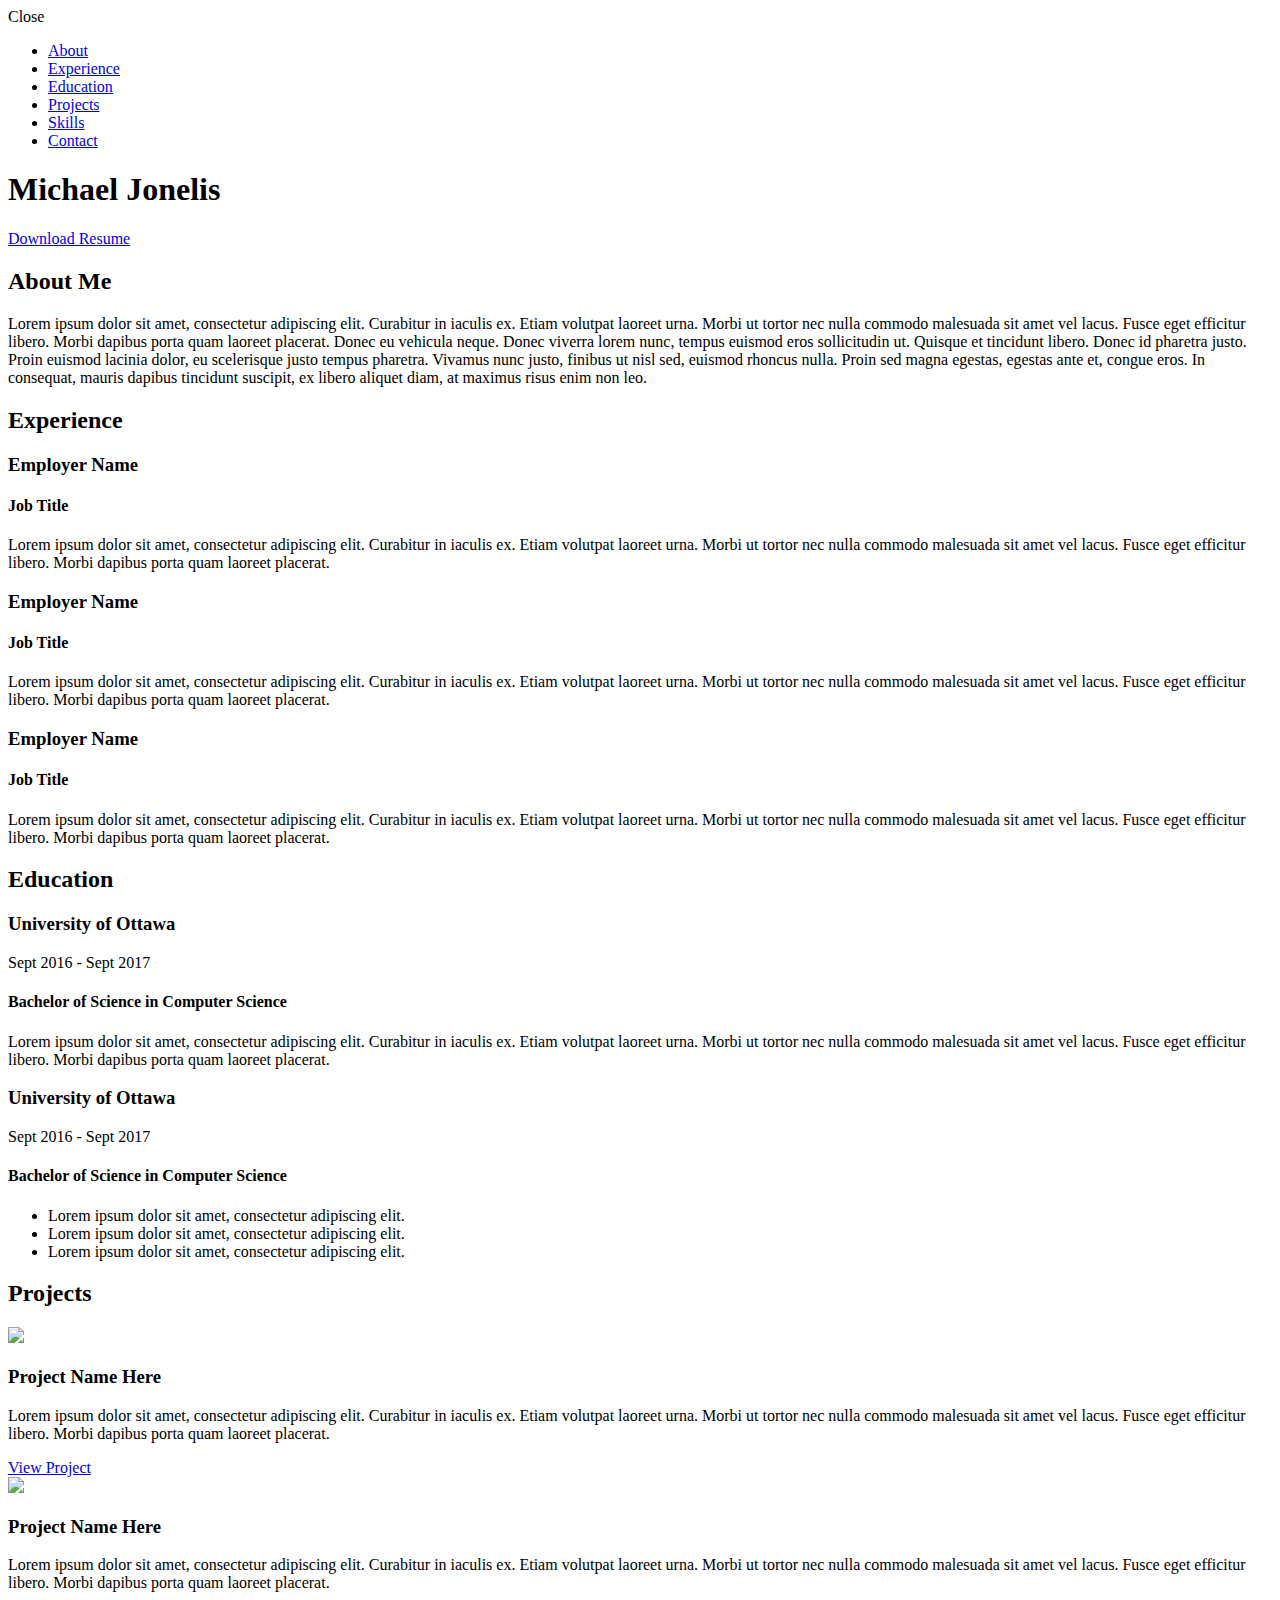
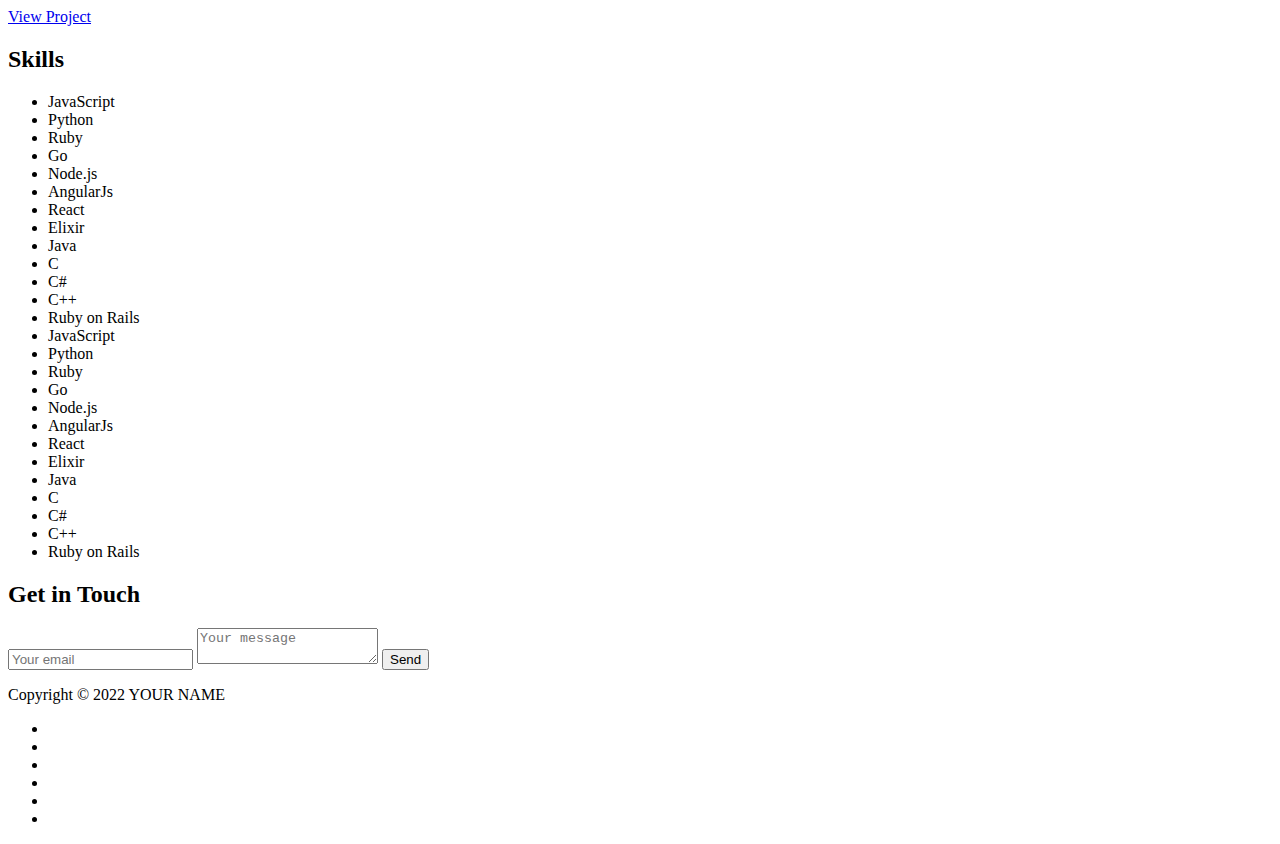
==== index.html @ 57507a80 "Update index.html" ====
<!DOCTYPE html>
<html class="no-js" lang="en">

<head>
    <meta charset="utf-8">
    <meta http-equiv="X-UA-Compatible" content="IE=edge">
    <meta name="viewport" content="width=device-width, initial-scale=1">
    <title>My Portfolio</title>
	<link rel="shortcut icon" href="favicon.ico" type="image/x-icon">
	<link rel="icon" href="favicon.ico" type="image/x-icon">
    <link href="https://fonts.googleapis.com/css?family=Lato:300,400,700,900" rel="stylesheet">
    <link rel="stylesheet" href="libs/font-awesome/css/font-awesome.min.css">
    <link href="css/bootstrap.min.css" rel="stylesheet">
    <link href="css/styles.css" rel="stylesheet">
</head>

<body>
    <div id="mobile-menu-open" class="shadow-large">
        <i class="fa fa-bars" aria-hidden="true"></i>
    </div>
    <!-- End #mobile-menu-toggle -->
    <header>
        <div id="mobile-menu-close">
            <span>Close</span> <i class="fa fa-times" aria-hidden="true"></i>
        </div>
        <ul id="menu" class="shadow">
            <li>
                <a href="#about">About</a>
            </li>
            <li>
                <a href="#experience">Experience</a>
            </li>
            <li>
                <a href="#education">Education</a>
            </li>
            <li>
                <a href="#projects">Projects</a>
            </li>
            <li>
                <a href="#skills">Skills</a>
            </li>
            <li>
                <a href="#contact">Contact</a>
            </li>
        </ul>
    </header>
    <!-- End header -->

    <div id="lead">
        <div id="lead-content">
            <h1>Michael Jonelis</h1>
            <h2></h2>
            <a href="#" class="btn-rounded-white">Download Resume</a>
        </div>
        <!-- End #lead-content -->

        <div id="lead-overlay"></div>

        <div id="lead-down">
            <span>
                <i class="fa fa-chevron-down" aria-hidden="true"></i>
            </span>
        </div>
        <!-- End #lead-down -->
    </div>
    <!-- End #lead -->

    <div id="about">
        <div class="container">
            <div class="row">
                <div class="col-md-4">
                    <h2 class="heading">About Me</h2>
                </div>
                <div class="col-md-8">
                    <p>
                        Lorem ipsum dolor sit amet, consectetur adipiscing elit. Curabitur in iaculis ex. Etiam volutpat laoreet urna. Morbi ut tortor nec nulla commodo malesuada sit amet vel lacus. Fusce eget efficitur libero. Morbi dapibus porta quam laoreet placerat. Donec
                        eu vehicula neque. Donec viverra lorem nunc, tempus euismod eros sollicitudin ut. Quisque et tincidunt libero. Donec id pharetra justo. Proin euismod lacinia dolor, eu scelerisque justo tempus pharetra. Vivamus nunc justo, finibus
                        ut nisl sed, euismod rhoncus nulla. Proin sed magna egestas, egestas ante et, congue eros. In consequat, mauris dapibus tincidunt suscipit, ex libero aliquet diam, at maximus risus enim non leo.
                    </p>
                </div>
            </div>
        </div>
    </div>
    <!-- End #about -->

    <div id="experience" class="background-alt">
        <h2 class="heading">Experience</h2>
        <div id="experience-timeline">
            <div data-date="September 2015 – September 2016">
                <h3>Employer Name</h3>
                <h4>Job Title</h4>
                <p>
                    Lorem ipsum dolor sit amet, consectetur adipiscing elit. Curabitur in iaculis ex. Etiam volutpat laoreet urna. Morbi ut tortor nec nulla commodo malesuada sit amet vel lacus. Fusce eget efficitur libero. Morbi dapibus porta quam laoreet placerat.
                </p>
            </div>

            <div data-date="September 2015 – September 2016">
                <h3>Employer Name</h3>
                <h4>Job Title</h4>
                <p>
                    Lorem ipsum dolor sit amet, consectetur adipiscing elit. Curabitur in iaculis ex. Etiam volutpat laoreet urna. Morbi ut tortor nec nulla commodo malesuada sit amet vel lacus. Fusce eget efficitur libero. Morbi dapibus porta quam laoreet placerat.
                </p>
            </div>

            <div data-date="September 2015 – September 2016">
                <h3>Employer Name</h3>
                <h4>Job Title</h4>
                <p>
                    Lorem ipsum dolor sit amet, consectetur adipiscing elit. Curabitur in iaculis ex. Etiam volutpat laoreet urna. Morbi ut tortor nec nulla commodo malesuada sit amet vel lacus. Fusce eget efficitur libero. Morbi dapibus porta quam laoreet placerat.
                </p>
            </div>
        </div>
    </div>
    <!-- End #experience -->

    <div id="education">
        <h2 class="heading">Education</h2>
        <div class="education-block">
            <h3>University of Ottawa</h3>
            <span class="education-date">Sept 2016 - Sept 2017</span>
            <h4>Bachelor of Science in Computer Science</h4>
            <p>
                Lorem ipsum dolor sit amet, consectetur adipiscing elit. Curabitur in iaculis ex. Etiam volutpat laoreet urna. Morbi ut tortor nec nulla commodo malesuada sit amet vel lacus. Fusce eget efficitur libero. Morbi dapibus porta quam laoreet placerat.
            </p>
        </div>
        <!-- End .education-block -->

        <div class="education-block">
            <h3>University of Ottawa</h3>
            <span class="education-date">Sept 2016 - Sept 2017</span>
            <h4>Bachelor of Science in Computer Science</h4>
            <ul>
                <li>
                    Lorem ipsum dolor sit amet, consectetur adipiscing elit.
                </li>
                <li>
                    Lorem ipsum dolor sit amet, consectetur adipiscing elit.
                </li>
                <li>
                    Lorem ipsum dolor sit amet, consectetur adipiscing elit.
                </li>
            </ul>
        </div>
        <!-- End .education-block -->
    </div>
    <!-- End #education -->

    <div id="projects" class="background-alt">
        <h2 class="heading">Projects</h2>
        <div class="container">
            <div class="row">
                <div class="project shadow-large">
                    <div class="project-image">
                        <img src="images/project.jpg" />
                    </div>
                    <!-- End .project-image -->
                    <div class="project-info">
                        <h3>Project Name Here</h3>
                        <p>
                            Lorem ipsum dolor sit amet, consectetur adipiscing elit. Curabitur in iaculis ex. Etiam volutpat laoreet urna. Morbi ut tortor nec nulla commodo malesuada sit amet vel lacus. Fusce eget efficitur libero. Morbi dapibus porta quam laoreet placerat.
                        </p>
                        <a href="#">View Project</a>
                    </div>
                    <!-- End .project-info -->
                </div>
                <!-- End .project -->

                <div class="project shadow-large">
                    <div class="project-image">
                        <img src="images/project.jpg" />
                    </div>
                    <!-- End .project-image -->
                    <div class="project-info">
                        <h3>Project Name Here</h3>
                        <p>
                            Lorem ipsum dolor sit amet, consectetur adipiscing elit. Curabitur in iaculis ex. Etiam volutpat laoreet urna. Morbi ut tortor nec nulla commodo malesuada sit amet vel lacus. Fusce eget efficitur libero. Morbi dapibus porta quam laoreet placerat.
                        </p>
                        <a href="#">View Project</a>
                    </div>
                    <!-- End .project-info -->
                </div>
                <!-- End .project -->
            </div>
        </div>
    </div>
    <!-- End #projects -->

    <div id="skills">
        <h2 class="heading">Skills</h2>
        <ul>
            <li>JavaScript</li>
            <li>Python</li>
            <li>Ruby</li>
            <li>Go</li>
            <li>Node.js</li>
            <li>AngularJs</li>
            <li>React</li>
            <li>Elixir</li>
            <li>Java</li>
            <li>C</li>
            <li>C#</li>
            <li>C++</li>
            <li>Ruby on Rails</li>
            <li>JavaScript</li>
            <li>Python</li>
            <li>Ruby</li>
            <li>Go</li>
            <li>Node.js</li>
            <li>AngularJs</li>
            <li>React</li>
            <li>Elixir</li>
            <li>Java</li>
            <li>C</li>
            <li>C#</li>
            <li>C++</li>
            <li>Ruby on Rails</li>
        </ul>
    </div>
    <!-- End #skills -->

    <div id="contact">
        <h2>Get in Touch</h2>
        <div id="contact-form">
            <form method="POST" action="https://formspree.io/email@email.com">
                <input type="hidden" name="_subject" value="Contact request from personal website" />
                <input type="email" name="_replyto" placeholder="Your email" required>
                <textarea name="message" placeholder="Your message" required></textarea>
                <button type="submit">Send</button>
            </form>
        </div>
        <!-- End #contact-form -->
    </div>
    <!-- End #contact -->

    <footer>
        <div class="container">
            <div class="row">
                <div class="col-sm-5 copyright">
                    <p>
                        Copyright &copy; <span id="current-year">2022</span> YOUR NAME
                    </p>
                </div>
                <div class="col-sm-2 top">
                    <span id="to-top">
                        <i class="fa fa-chevron-up" aria-hidden="true"></i>
                    </span>
                </div>
                <div class="col-sm-5 social">
                    <ul>
                        <li>
                            <a href="https://github.com/" target="_blank"><i class="fa fa-github" aria-hidden="true"></i></a>
                        </li>
                        <li>
                            <a href="https://stackoverflow.com/" target="_blank"><i class="fa fa-stack-overflow" aria-hidden="true"></i></a>
                        </li>
                        <li>
                            <a href="https://linkedin.com/" target="_blank"><i class="fa fa-linkedin" aria-hidden="true"></i></a>
                        </li>
                        <li>
                            <a href="https://www.facebook.com/" target="_blank"><i class="fa fa-facebook" aria-hidden="true"></i></a>
                        </li>
                        <li>
                            <a href="https://twitter.com/" target="_blank"><i class="fa fa-twitter" aria-hidden="true"></i></a>
                        </li>
                        <li>
                            <a href="https://plus.google.com/" target="_blank"><i class="fa fa-google-plus" aria-hidden="true"></i></a>
                        </li>
                    </ul>
                </div>
            </div>
        </div>
    </footer>
    <!-- End footer -->

    <script src="https://ajax.googleapis.com/ajax/libs/jquery/1.12.4/jquery.min.js"></script>
    <script src="js/scripts.min.js"></script>
</body>

</html>
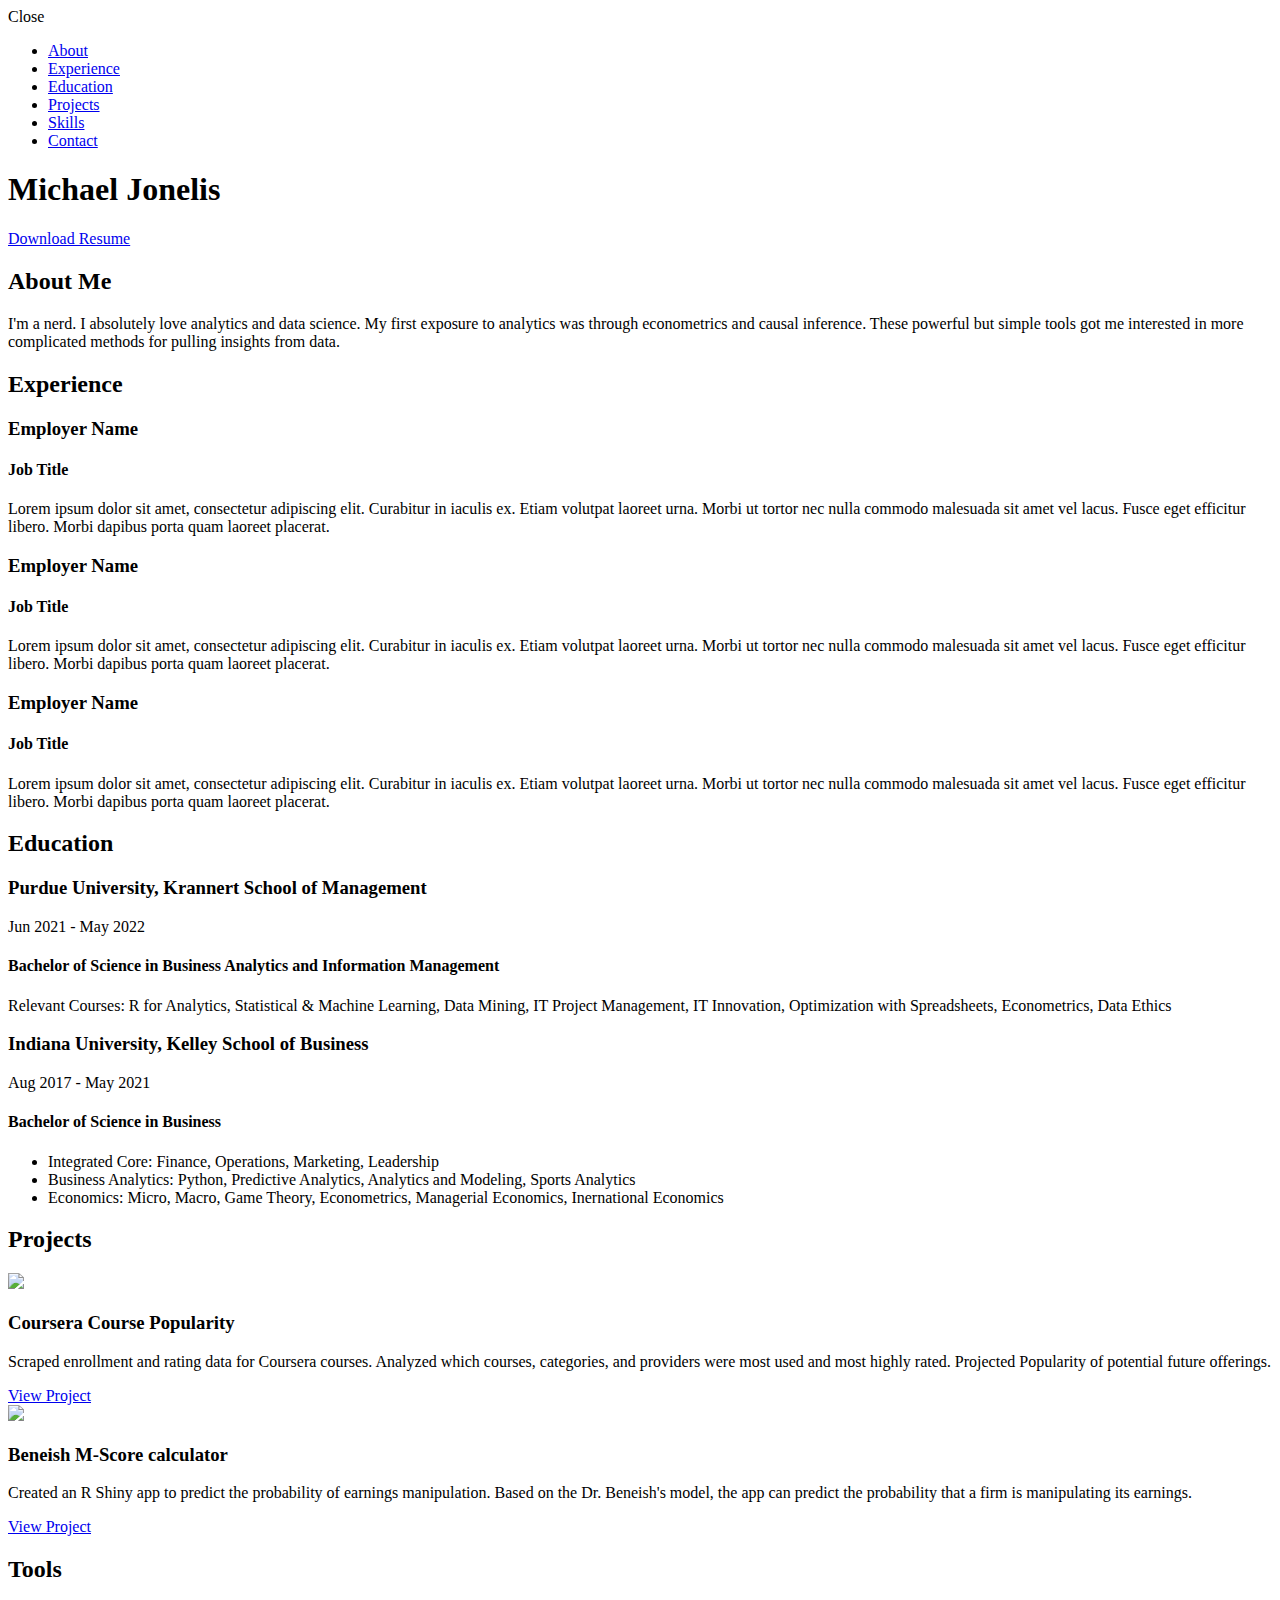
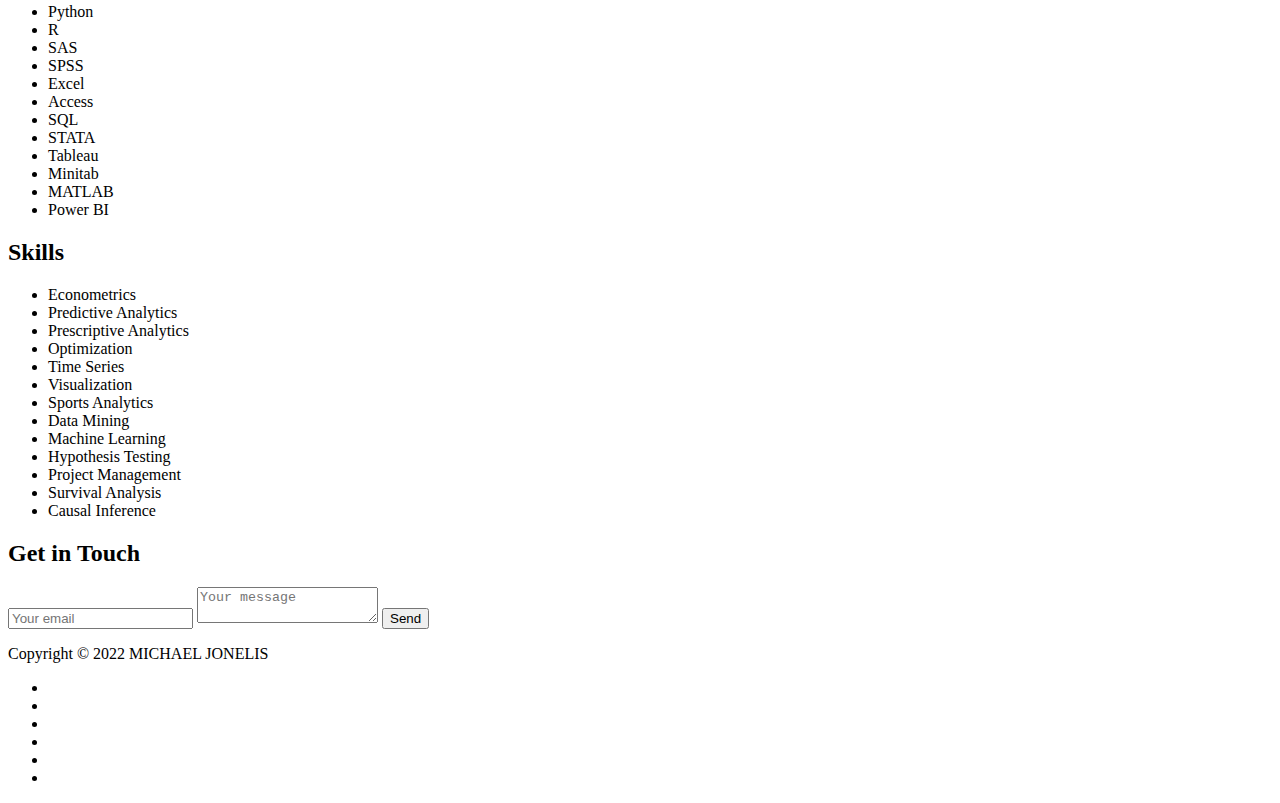
==== commit d04d84b2: "Add files via upload" ====
--- a/index.html
+++ b/index.html
@@ -50,7 +50,7 @@
         <div id="lead-content">
             <h1>Michael Jonelis</h1>
             <h2></h2>
-            <a href="#" class="btn-rounded-white">Download Resume</a>
+            <a href="https://docs.google.com/uc?export=download&id=1bJrgDsqj8o-S_sen3aloKl92E57NEFEO" class="btn-rounded-white">Download Resume</a>
         </div>
         <!-- End #lead-content -->
 
@@ -73,9 +73,7 @@
                 </div>
                 <div class="col-md-8">
                     <p>
-                        Lorem ipsum dolor sit amet, consectetur adipiscing elit. Curabitur in iaculis ex. Etiam volutpat laoreet urna. Morbi ut tortor nec nulla commodo malesuada sit amet vel lacus. Fusce eget efficitur libero. Morbi dapibus porta quam laoreet placerat. Donec
-                        eu vehicula neque. Donec viverra lorem nunc, tempus euismod eros sollicitudin ut. Quisque et tincidunt libero. Donec id pharetra justo. Proin euismod lacinia dolor, eu scelerisque justo tempus pharetra. Vivamus nunc justo, finibus
-                        ut nisl sed, euismod rhoncus nulla. Proin sed magna egestas, egestas ante et, congue eros. In consequat, mauris dapibus tincidunt suscipit, ex libero aliquet diam, at maximus risus enim non leo.
+                      I'm a nerd. I absolutely love analytics and data science. My first exposure to analytics was through econometrics and causal inference. These powerful but simple tools got me interested in more complicated methods for pulling insights from data.
                     </p>
                 </div>
             </div>
@@ -116,28 +114,28 @@
     <div id="education">
         <h2 class="heading">Education</h2>
         <div class="education-block">
-            <h3>University of Ottawa</h3>
-            <span class="education-date">Sept 2016 - Sept 2017</span>
-            <h4>Bachelor of Science in Computer Science</h4>
+            <h3>Purdue University, Krannert School of Management</h3>
+            <span class="education-date">Jun 2021 - May 2022</span>
+            <h4>Bachelor of Science in Business Analytics and Information Management</h4>
             <p>
-                Lorem ipsum dolor sit amet, consectetur adipiscing elit. Curabitur in iaculis ex. Etiam volutpat laoreet urna. Morbi ut tortor nec nulla commodo malesuada sit amet vel lacus. Fusce eget efficitur libero. Morbi dapibus porta quam laoreet placerat.
+                Relevant Courses: R for Analytics, Statistical & Machine Learning, Data Mining, IT Project Management, IT Innovation, Optimization with Spreadsheets, Econometrics, Data Ethics
             </p>
         </div>
         <!-- End .education-block -->
 
         <div class="education-block">
-            <h3>University of Ottawa</h3>
-            <span class="education-date">Sept 2016 - Sept 2017</span>
-            <h4>Bachelor of Science in Computer Science</h4>
+            <h3>Indiana University, Kelley School of Business</h3>
+            <span class="education-date">Aug 2017 - May 2021</span>
+            <h4>Bachelor of Science in Business</h4>
             <ul>
                 <li>
-                    Lorem ipsum dolor sit amet, consectetur adipiscing elit.
+                    Integrated Core: Finance, Operations, Marketing, Leadership
                 </li>
                 <li>
-                    Lorem ipsum dolor sit amet, consectetur adipiscing elit.
+                    Business Analytics: Python, Predictive Analytics, Analytics and Modeling, Sports Analytics
                 </li>
                 <li>
-                    Lorem ipsum dolor sit amet, consectetur adipiscing elit.
+                    Economics: Micro, Macro, Game Theory, Econometrics, Managerial Economics, Inernational Economics
                 </li>
             </ul>
         </div>
@@ -151,15 +149,15 @@
             <div class="row">
                 <div class="project shadow-large">
                     <div class="project-image">
-                        <img src="images/project.jpg" />
+                        <img src="images/Coursera.jpg" />
                     </div>
                     <!-- End .project-image -->
                     <div class="project-info">
-                        <h3>Project Name Here</h3>
+                        <h3>Coursera Course Popularity</h3>
                         <p>
-                            Lorem ipsum dolor sit amet, consectetur adipiscing elit. Curabitur in iaculis ex. Etiam volutpat laoreet urna. Morbi ut tortor nec nulla commodo malesuada sit amet vel lacus. Fusce eget efficitur libero. Morbi dapibus porta quam laoreet placerat.
+                            Scraped enrollment and rating data for Coursera courses. Analyzed which courses, categories, and providers were most used and most highly rated. Projected Popularity of potential future offerings.
                         </p>
-                        <a href="#">View Project</a>
+                        <a href="https://github.com/mjonelis/python_Coursera_Analysis">View Project</a>
                     </div>
                     <!-- End .project-info -->
                 </div>
@@ -167,15 +165,15 @@
 
                 <div class="project shadow-large">
                     <div class="project-image">
-                        <img src="images/project.jpg" />
+                        <img src="images/calculator.jpg" />
                     </div>
                     <!-- End .project-image -->
                     <div class="project-info">
-                        <h3>Project Name Here</h3>
+                        <h3>Beneish M-Score calculator</h3>
                         <p>
-                            Lorem ipsum dolor sit amet, consectetur adipiscing elit. Curabitur in iaculis ex. Etiam volutpat laoreet urna. Morbi ut tortor nec nulla commodo malesuada sit amet vel lacus. Fusce eget efficitur libero. Morbi dapibus porta quam laoreet placerat.
+                            Created an R Shiny app to predict the probability of earnings manipulation. Based on the Dr. Beneish's model, the app can predict the probability that a firm is manipulating its earnings.
                         </p>
-                        <a href="#">View Project</a>
+                        <a href="https://github.com/mjonelis/beneish-calculator-shiny">View Project</a>
                     </div>
                     <!-- End .project-info -->
                 </div>
@@ -185,38 +183,47 @@
     </div>
     <!-- End #projects -->
 
+    <div id="skills">
+        <h2 class="heading">Tools</h2>
+        <ul>
+
+          <li>Python</li>
+          <li>R</li>
+          <li>SAS</li>
+          <li>SPSS</li>
+          <li>Excel</li>
+          <li>Access</li>
+          <li>SQL</li>
+          <li>STATA</li>
+          <li>Tableau</li>
+          <li>Minitab</li>
+          <li>MATLAB</li>
+          <li>Power BI</li>
+        </ul>
+    </div>
+    <!-- End #skills -->
     <div id="skills">
         <h2 class="heading">Skills</h2>
         <ul>
-            <li>JavaScript</li>
-            <li>Python</li>
-            <li>Ruby</li>
-            <li>Go</li>
-            <li>Node.js</li>
-            <li>AngularJs</li>
-            <li>React</li>
-            <li>Elixir</li>
-            <li>Java</li>
-            <li>C</li>
-            <li>C#</li>
-            <li>C++</li>
-            <li>Ruby on Rails</li>
-            <li>JavaScript</li>
-            <li>Python</li>
-            <li>Ruby</li>
-            <li>Go</li>
-            <li>Node.js</li>
-            <li>AngularJs</li>
-            <li>React</li>
-            <li>Elixir</li>
-            <li>Java</li>
-            <li>C</li>
-            <li>C#</li>
-            <li>C++</li>
-            <li>Ruby on Rails</li>
+
+            <li>Econometrics</li>
+            <li>Predictive Analytics</li>
+            <li>Prescriptive Analytics</li>
+            <li>Optimization</li>
+            <li>Time Series</li>
+            <li>Visualization</li>
+            <li>Sports Analytics</li>
+            <li>Data Mining</li>
+            <li>Machine Learning</li>
+            <li>Hypothesis Testing</li>
+            <li>Project Management</li>
+            <li>Survival Analysis</li>
+            <li>Causal Inference</li>
+
+
         </ul>
     </div>
-    <!-- End #skills -->
+
 
     <div id="contact">
         <h2>Get in Touch</h2>
@@ -237,7 +244,7 @@
             <div class="row">
                 <div class="col-sm-5 copyright">
                     <p>
-                        Copyright &copy; <span id="current-year">2022</span> YOUR NAME
+                        Copyright &copy; <span id="current-year">2022</span> MICHAEL JONELIS
                     </p>
                 </div>
                 <div class="col-sm-2 top">
@@ -248,22 +255,22 @@
                 <div class="col-sm-5 social">
                     <ul>
                         <li>
-                            <a href="https://github.com/" target="_blank"><i class="fa fa-github" aria-hidden="true"></i></a>
-                        </li>
-                        <li>
-                            <a href="https://stackoverflow.com/" target="_blank"><i class="fa fa-stack-overflow" aria-hidden="true"></i></a>
-                        </li>
-                        <li>
-                            <a href="https://linkedin.com/" target="_blank"><i class="fa fa-linkedin" aria-hidden="true"></i></a>
-                        </li>
-                        <li>
-                            <a href="https://www.facebook.com/" target="_blank"><i class="fa fa-facebook" aria-hidden="true"></i></a>
-                        </li>
-                        <li>
-                            <a href="https://twitter.com/" target="_blank"><i class="fa fa-twitter" aria-hidden="true"></i></a>
-                        </li>
-                        <li>
-                            <a href="https://plus.google.com/" target="_blank"><i class="fa fa-google-plus" aria-hidden="true"></i></a>
+                            <a href="https://github.com/mjonelis" target="_blank"><i class="fa fa-github" aria-hidden="true"></i></a>
+                        </li>
+                        <li>
+                            <!-- <a href="https://stackoverflow.com/" target="_blank"><i class="fa fa-stack-overflow" aria-hidden="true"></i></a> -->
+                        </li>
+                        <li>
+                            <a href="https://www.linkedin.com/in/michaeljonelis/" target="_blank"><i class="fa fa-linkedin" aria-hidden="true"></i></a>
+                        </li>
+                        <li>
+                            <!-- <a href="https://www.facebook.com/" target="_blank"><i class="fa fa-facebook" aria-hidden="true"></i></a> -->
+                        </li>
+                        <li>
+                            <!-- <a href="https://twitter.com/" target="_blank"><i class="fa fa-twitter" aria-hidden="true"></i></a> -->
+                        </li>
+                        <li>
+                            <!-- <a href="https://plus.google.com/" target="_blank"><i class="fa fa-google-plus" aria-hidden="true"></i></a> -->
                         </li>
                     </ul>
                 </div>
